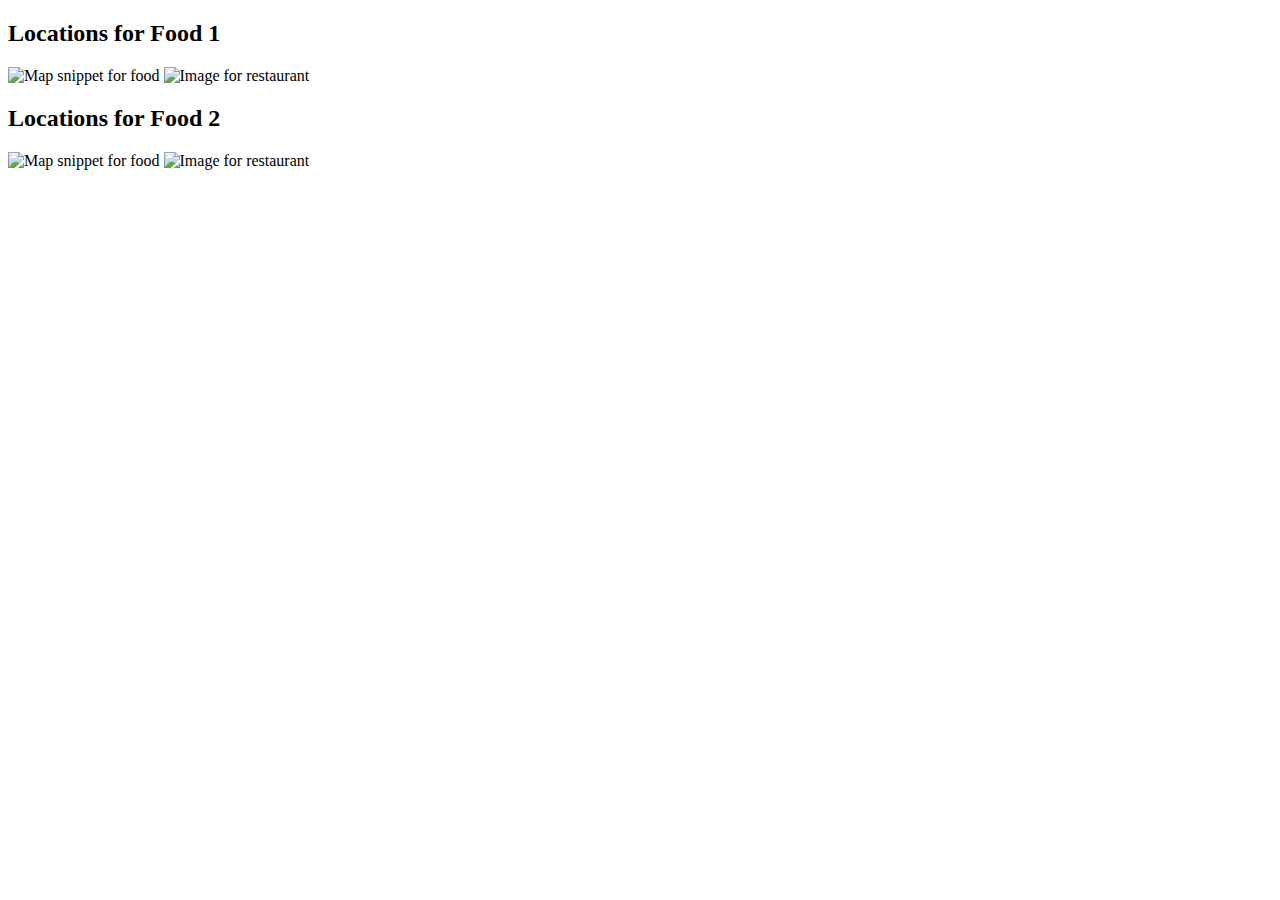
==== places.html @ 6f863fe9 "adding places and recipe .html files as hadn't saved changes before" ====
<!DOCTYPE html>
<html lang="en">
<head>
    <meta charset="UTF-8">
    <meta name="viewport" content="width=device-width, initial-scale=1.0">
    <title>Locations</title>
</head>
<body>
    <section>
        <div>
            <h2>Locations for Food 1</h2>
            <img src="#" alt="Map snippet for food"/>
            <img src="#" alt="Image for restaurant"/>
        </div>
    </section>

    <section>
        <div>
            <h2>Locations for Food 2</h2>
            <img src="#" alt="Map snippet for food"/>
            <img src="#" alt="Image for restaurant"/>
        </div>
    </section>


</body>
</html>
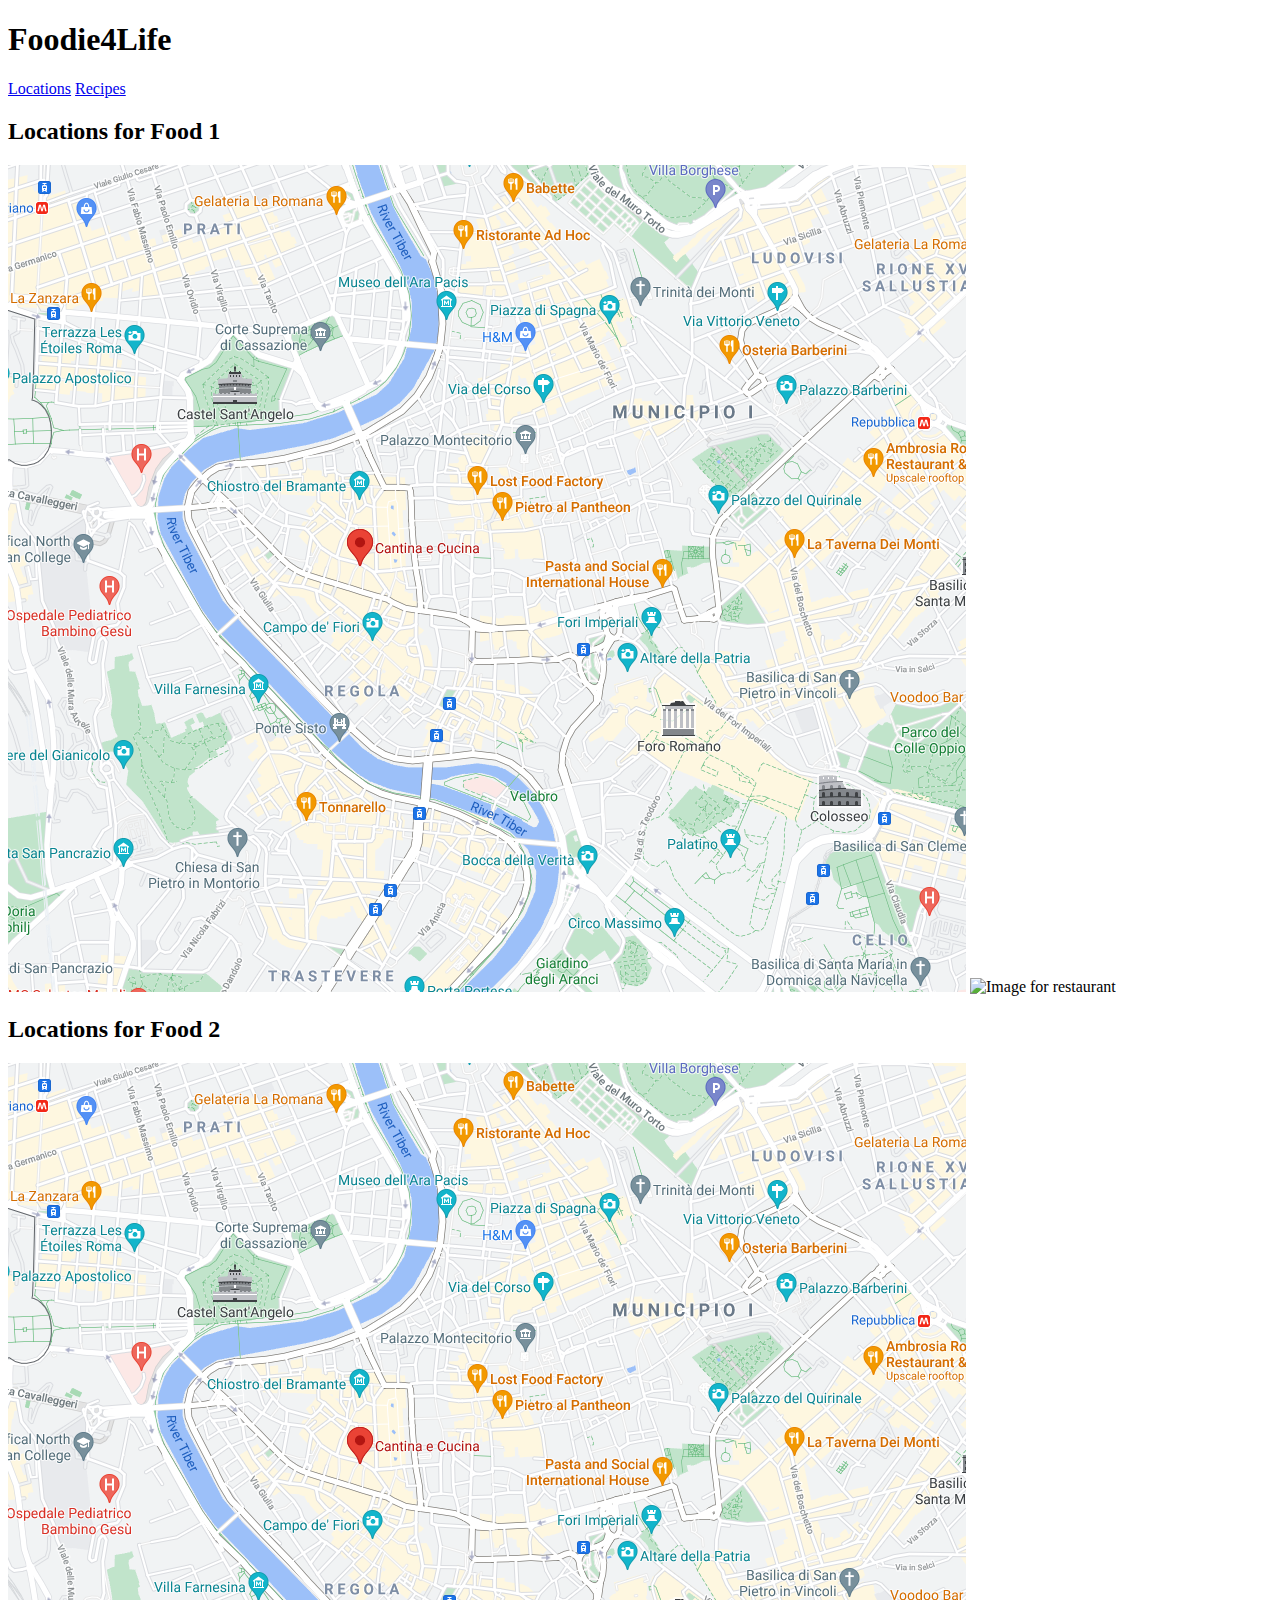
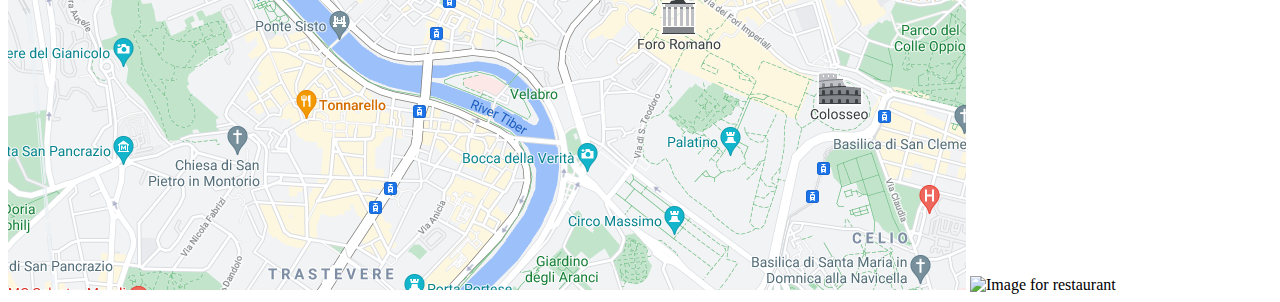
==== commit f7066a29: "Added images, included header in all pages and changed background color and hheading colour with tai" ====
--- a/places.html
+++ b/places.html
@@ -6,19 +6,27 @@
     <title>Locations</title>
 </head>
 <body>
+    <header>
+        <h1>Foodie4Life</h1>
+        <nav>
+            <a href="places.html">Locations</a>
+            <a href="recipe.html">Recipes</a>
+        </nav>
+    </header>
+
     <section>
         <div>
             <h2>Locations for Food 1</h2>
-            <img src="#" alt="Map snippet for food"/>
-            <img src="#" alt="Image for restaurant"/>
+            <img src="image.png" alt="Map snippet for food"/>
+            <img src="https://i.pinimg.com/originals/82/72/70/827270f5fb96fa441db9009a9c252ec0.jpg" alt="Image for restaurant"/>
         </div>
     </section>
 
     <section>
         <div>
             <h2>Locations for Food 2</h2>
-            <img src="#" alt="Map snippet for food"/>
-            <img src="#" alt="Image for restaurant"/>
+            <img src="image.png" alt="Map snippet for food"/>
+            <img src="https://i.pinimg.com/originals/82/72/70/827270f5fb96fa441db9009a9c252ec0.jpg" alt="Image for restaurant"/>
         </div>
     </section>
 
